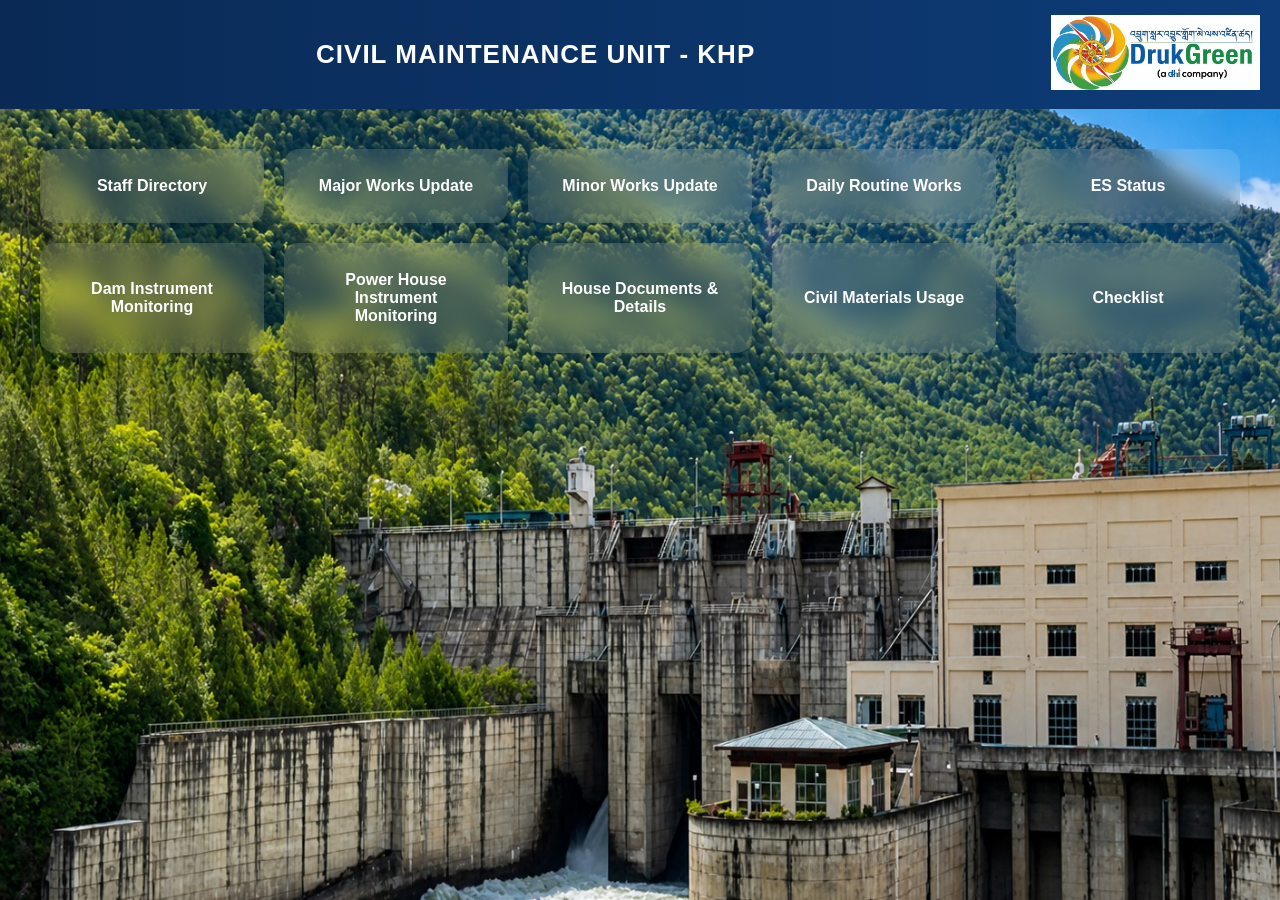
==== index.html @ f45ad43f "Add files via upload" ====
<!DOCTYPE html>
<html lang="en">
<head>
  <meta charset="UTF-8">
  <meta name="viewport" content="width=device-width, initial-scale=1.0">
  <title>CIVIL MAINTENANCE UNIT - KHP</title>
  <link rel="stylesheet" href="styles.css">
</head>
<body>

<header class="navbar">

  <!-- HAMBURGER LEFT -->
  <div class="menu-toggle" id="menu-toggle">☰</div>

  <!-- TITLE CENTER -->
  <h1 class="title">Civil Maintenance Unit - KHP</h1>

  <!-- LOGO RIGHT -->
  <div class="logo">
    <img src="./monbdrPIC/logo.jpeg" alt="Logo">
  </div>

</header>

<!-- MOBILE START BUTTON -->
<section class="mobile-center" id="mobile-center">
  <a href="staff.html" class="start-btn">Get Started</a>
</section>

<!-- DASHBOARD -->
<section class="dashboard" id="dashboard">

  <div class="close-btn" id="close-btn">✕</div>

  <a href="staff.html" class="card">Staff Directory</a>

  <a href="https://docs.google.com/spreadsheets/d/1EylBvZi0Gnqe_RZ1pIQ4GNzJikf2cCWJdt0aUsHop8E/edit?usp=sharing" target="_blank" class="card">Major Works Update</a>

  <a href="https://docs.google.com/spreadsheets/d/1C0mE2pPZ01k-GOSuso0D7X7l_HUhNhR-gnqjjKailZ4/edit?usp=sharing" target="_blank" class="card">Minor Works Update</a>

  <a href="https://docs.google.com/spreadsheets/d/1q5n7GxwC5TPkVV2_Qk1v2Jf4xI1DAq87XDxVKOlu0fg/edit?gid=0#gid=0" target="_blank" class="card">Daily Routine Works</a>

  <a href="https://docs.google.com/spreadsheets/d/1R3T0fo60p28cYAdFl6DKGfwtEOa4-oE7HSeizTKLNUc/edit?gid=0#gid=0" target="_blank" class="card">ES Status</a>

  <a href="https://docs.google.com/spreadsheets/d/1OUGS80_XeYya7vXSlTgDMjk42Exkf8VBNZEyl_033jI/edit?gid=0#gid=0" target="_blank" class="card">Dam Instrument Monitoring</a>

  <a href="https://docs.google.com/spreadsheets/d/1XPB-H36pEv45zkK2D0Dr83Q6y8nZyJTnXUMUizswcGc/edit?gid=0#gid=0" target="_blank" class="card">Power House Instrument Monitoring</a>

  <a href="https://docs.google.com/spreadsheets/d/1bV8kDptqyoBytWjA8A3SUxWCpPNRTUd8ScwjX_Qx5mE/edit?gid=0#gid=0" target="_blank" class="card">House Documents & Details</a>

  <a href="https://docs.google.com/spreadsheets/d/1uJRdoQ5pdj8gx8H6i7ZLdyLMcrmQ-Dfd-yPn0L89YEs/edit?gid=0#gid=0" target="_blank" class="card">Civil Materials Usage</a>

  <a href="https://docs.google.com/spreadsheets/d/1HuUKQSKbr0FFbGI_l1lVt36NfOXna6v37RhtukJJ-7w/edit?gid=0#gid=0" target="_blank" class="card">Checklist</a>

</section>

<script src="script.js"></script>
</body>
</html>
---- styles.css ----
/* RESET */
* {
  margin: 0;
  padding: 0;
  box-sizing: border-box;
  font-family: Arial, sans-serif;
}

/* BACKGROUND */
body {
  background: url('./monbdrPIC/back.jpeg') no-repeat center center fixed;
  background-size: cover;
  background-color: #0b1a2a; /* 🔵 bluish base */
  color: white;
}

/* DARK BLUE OVERLAY */
body::before {
  content: "";
  position: fixed;
  inset: 0;

  z-index: -1;
  pointer-events: none;
}

/* ================= HEADER ================= */
.navbar {
  display: flex;
  align-items: center;
  justify-content: space-between;

  padding: 15px 20px;

  background: linear-gradient(90deg, #0a2a55, #0d3c78);
  backdrop-filter: blur(10px);
}

/* HAMBURGER LEFT */
.menu-toggle {
  font-size: 30px;
  cursor: pointer;
  color: white;
  display: none;
}

/* TITLE (BIG + ALL CAPS) */
.title {
  flex: 1;
  text-align: center;
  font-size: 26px;
  font-weight: bold;
  text-transform: uppercase;
  letter-spacing: 1px;
}

/* LOGO RIGHT */
.logo img {
  height: 75px;
}

/* ================= DASHBOARD ================= */
.dashboard {
  display: grid;
  grid-template-columns: repeat(auto-fit, minmax(220px, 1fr));
  gap: 20px;
  padding: 40px;
}

/* CARDS */
.card {
  display: flex;
  align-items: center;
  justify-content: center;

  padding: 28px;
  border-radius: 15px;

  background: rgba(255,255,255,0.12);
  backdrop-filter: blur(12px);

  color: white;
  text-decoration: none;
  font-weight: bold;
  text-align: center;

  transition: 0.3s ease;
}

.card:hover {
  transform: scale(1.05);
  background: rgba(0,200,255,0.25);
  box-shadow: 0 0 18px #00eaff;
}

/* ================= MOBILE CENTER BUTTON ================= */
.mobile-center {
  display: none;
  justify-content: center;
  align-items: center;
  height: 70vh;
}

.start-btn {
  padding: 15px 30px;
  background: #00eaff;
  color: black;
  font-weight: bold;
  border-radius: 12px;
  text-decoration: none;
}

/* ================= CLOSE BUTTON ================= */
.close-btn {
  display: none;
  position: absolute;
  top: 20px;
  right: 20px;
  font-size: 30px;
  cursor: pointer;
  color: white;
}

/* ================= TABLE ================= */
.table-container {
  padding: 20px;
  overflow-x: auto;
}

table {
  width: 100%;
  border-collapse: collapse;
  background: rgba(255,255,255,0.1);
}

th, td {
  padding: 10px;
  border: 1px solid rgba(255,255,255,0.2);
  text-align: center;
}

th {
  background: rgba(0,160,255,0.4);
}

.back-btn {
  display: inline-block;
  margin-top: 20px;
  padding: 10px 20px;
  background: #00eaff;
  color: black;
  text-decoration: none;
  border-radius: 10px;
}

/* ================= MOBILE ================= */
@media (max-width: 768px) {

  /* SHOW HAMBURGER LEFT */
  .menu-toggle {
    display: block;
  }

  /* SMALLER TITLE */
  .title {
    font-size: 18px;
  }

  /* LOGO RIGHT SMALLER */
  .logo img {
    height: 60px;
  }

  /* FULL SCREEN MENU */
  .dashboard {
    display: none;
    position: fixed;
    inset: 0;
    background: rgba(5,25,60,0.95);
    padding: 80px 20px;
    z-index: 10;
    grid-template-columns: 1fr;
    overflow-y: auto;
  }

  .dashboard.show {
    display: grid;
  }

  /* CLOSE BUTTON */
  .dashboard.show .close-btn {
    display: block;
  }

  /* GET STARTED ONLY MOBILE */
  .mobile-center {
    display: flex;
  }

  .mobile-center.hide {
    display: none;
  }
}
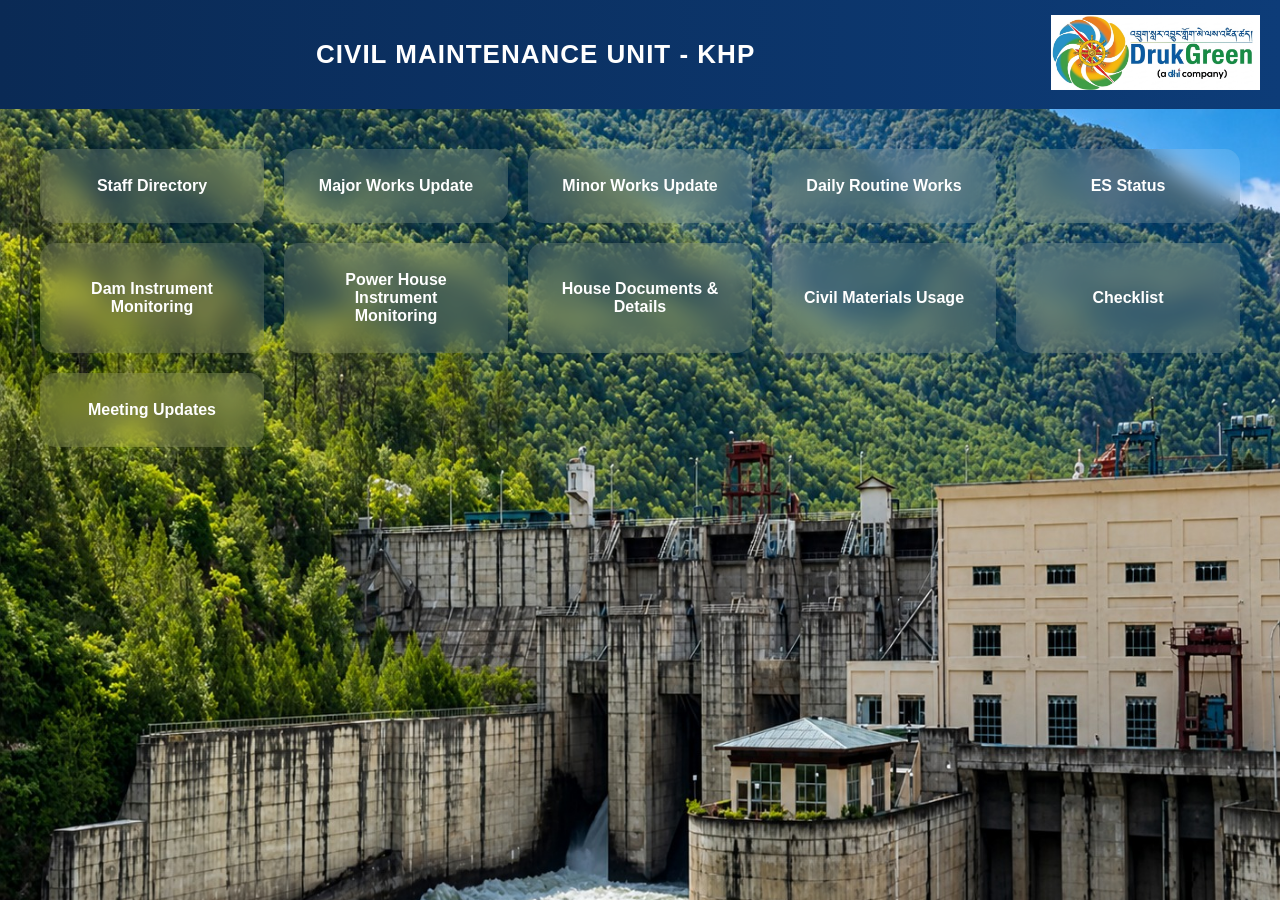
==== commit c85611a6: "Update index.html" ====
--- a/index.html
+++ b/index.html
@@ -53,8 +53,10 @@
 
   <a href="https://docs.google.com/spreadsheets/d/1HuUKQSKbr0FFbGI_l1lVt36NfOXna6v37RhtukJJ-7w/edit?gid=0#gid=0" target="_blank" class="card">Checklist</a>
 
+  <a href="https://docs.google.com/spreadsheets/d/1FReKPecxMHcRxVZan8DNJ6pJZv1saZ2CJsu251HWLpQ/edit?gid=0#gid=0" target="_blank" class="card">Meeting Updates</a>
+
 </section>
 
 <script src="script.js"></script>
 </body>
-</html>+</html>
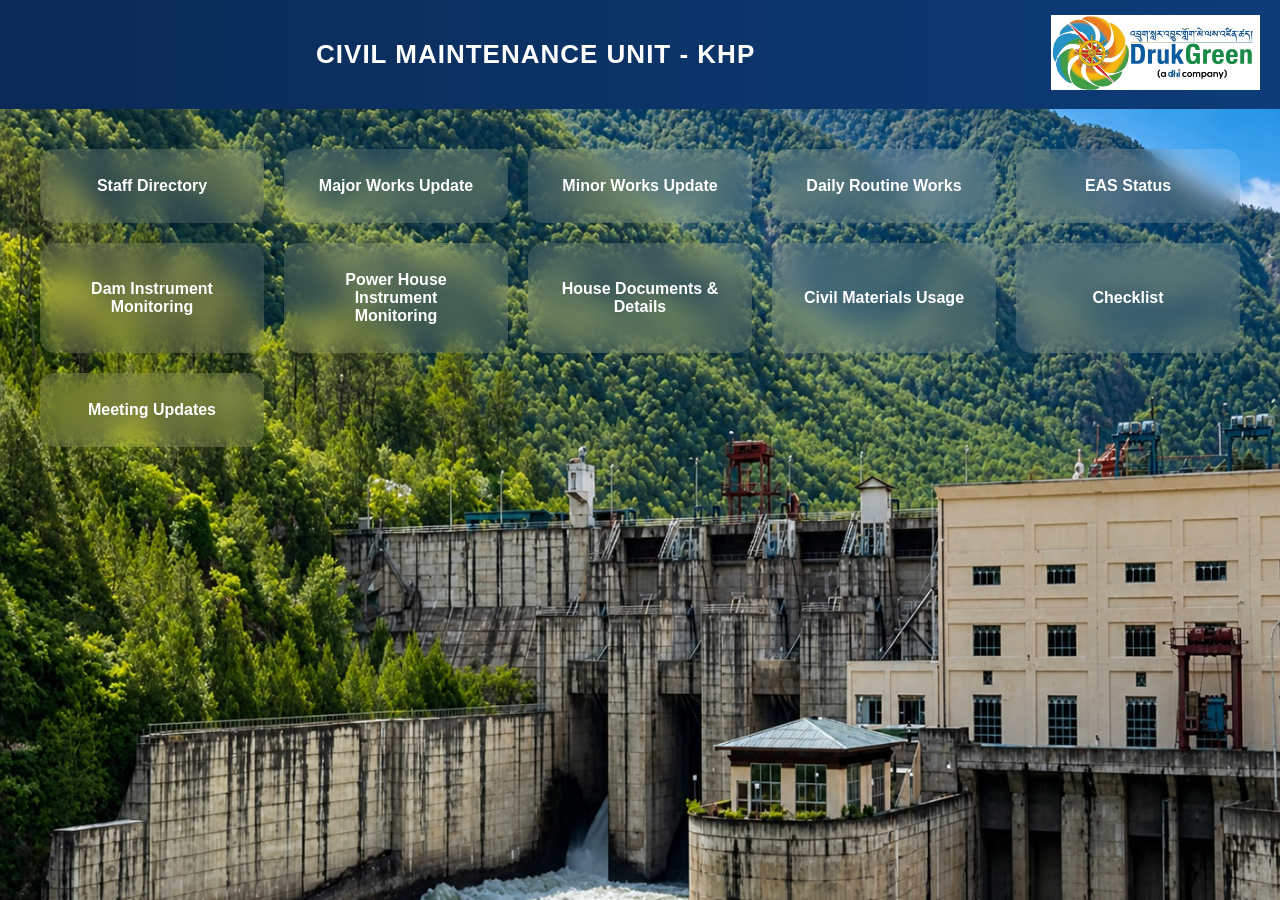
==== commit a66e5c75: "Update index.html" ====
--- a/index.html
+++ b/index.html
@@ -41,7 +41,7 @@
 
   <a href="https://docs.google.com/spreadsheets/d/1q5n7GxwC5TPkVV2_Qk1v2Jf4xI1DAq87XDxVKOlu0fg/edit?gid=0#gid=0" target="_blank" class="card">Daily Routine Works</a>
 
-  <a href="https://docs.google.com/spreadsheets/d/1R3T0fo60p28cYAdFl6DKGfwtEOa4-oE7HSeizTKLNUc/edit?gid=0#gid=0" target="_blank" class="card">ES Status</a>
+  <a href="https://docs.google.com/spreadsheets/d/1R3T0fo60p28cYAdFl6DKGfwtEOa4-oE7HSeizTKLNUc/edit?gid=0#gid=0" target="_blank" class="card">EAS Status</a>
 
   <a href="https://docs.google.com/spreadsheets/d/1OUGS80_XeYya7vXSlTgDMjk42Exkf8VBNZEyl_033jI/edit?gid=0#gid=0" target="_blank" class="card">Dam Instrument Monitoring</a>
 
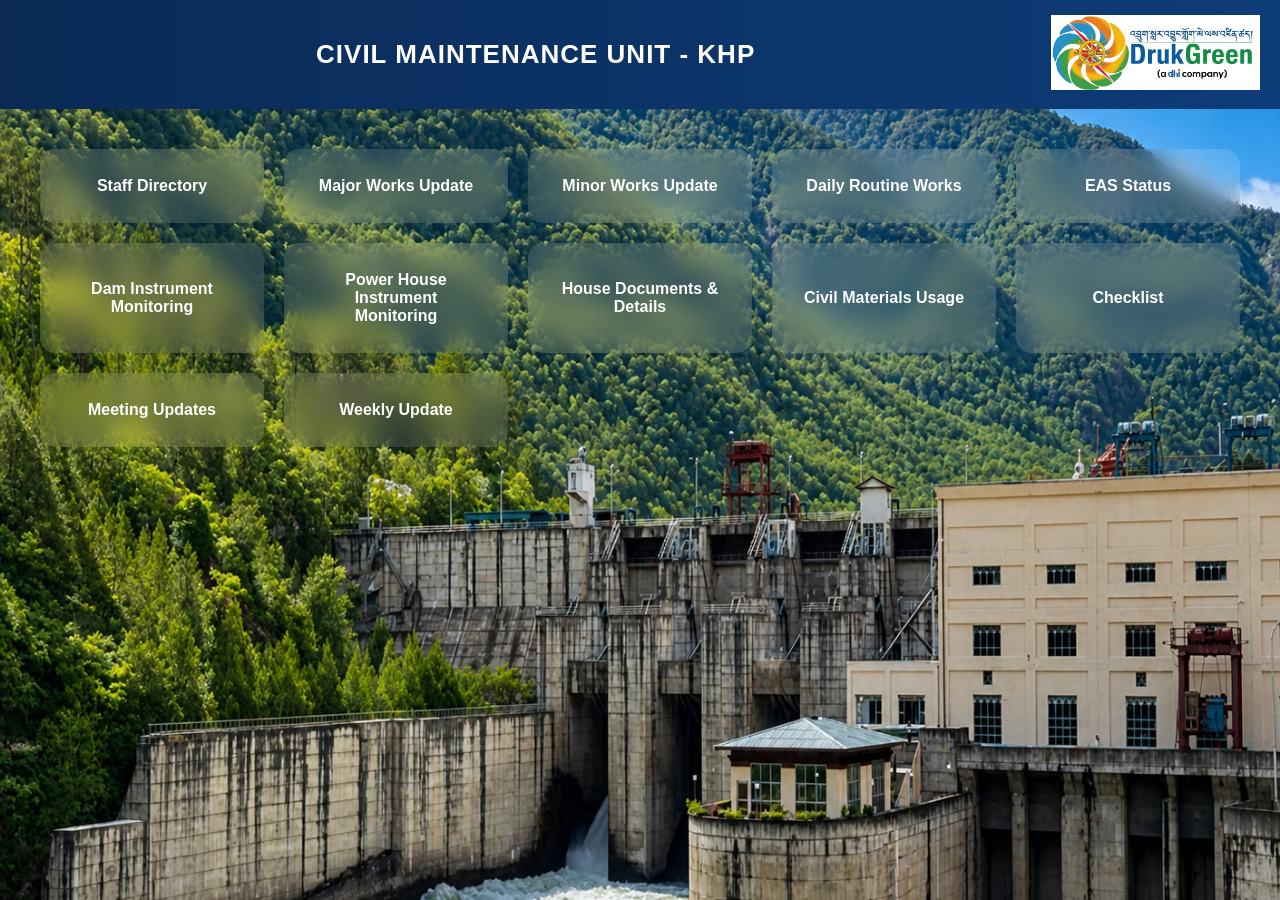
==== commit 882ae98a: "Update index.html" ====
--- a/index.html
+++ b/index.html
@@ -55,6 +55,9 @@
 
   <a href="https://docs.google.com/spreadsheets/d/1FReKPecxMHcRxVZan8DNJ6pJZv1saZ2CJsu251HWLpQ/edit?gid=0#gid=0" target="_blank" class="card">Meeting Updates</a>
 
+  <a href="https://docs.google.com/spreadsheets/d/1CmGdf6bpmcjEIzBlV-E8PkYy1nlBTL4vVFU9PcsJn54/edit?gid=322673849#gid=322673849" target="_blank" class="card">Weekly Update</a>
+
+
 </section>
 
 <script src="script.js"></script>
